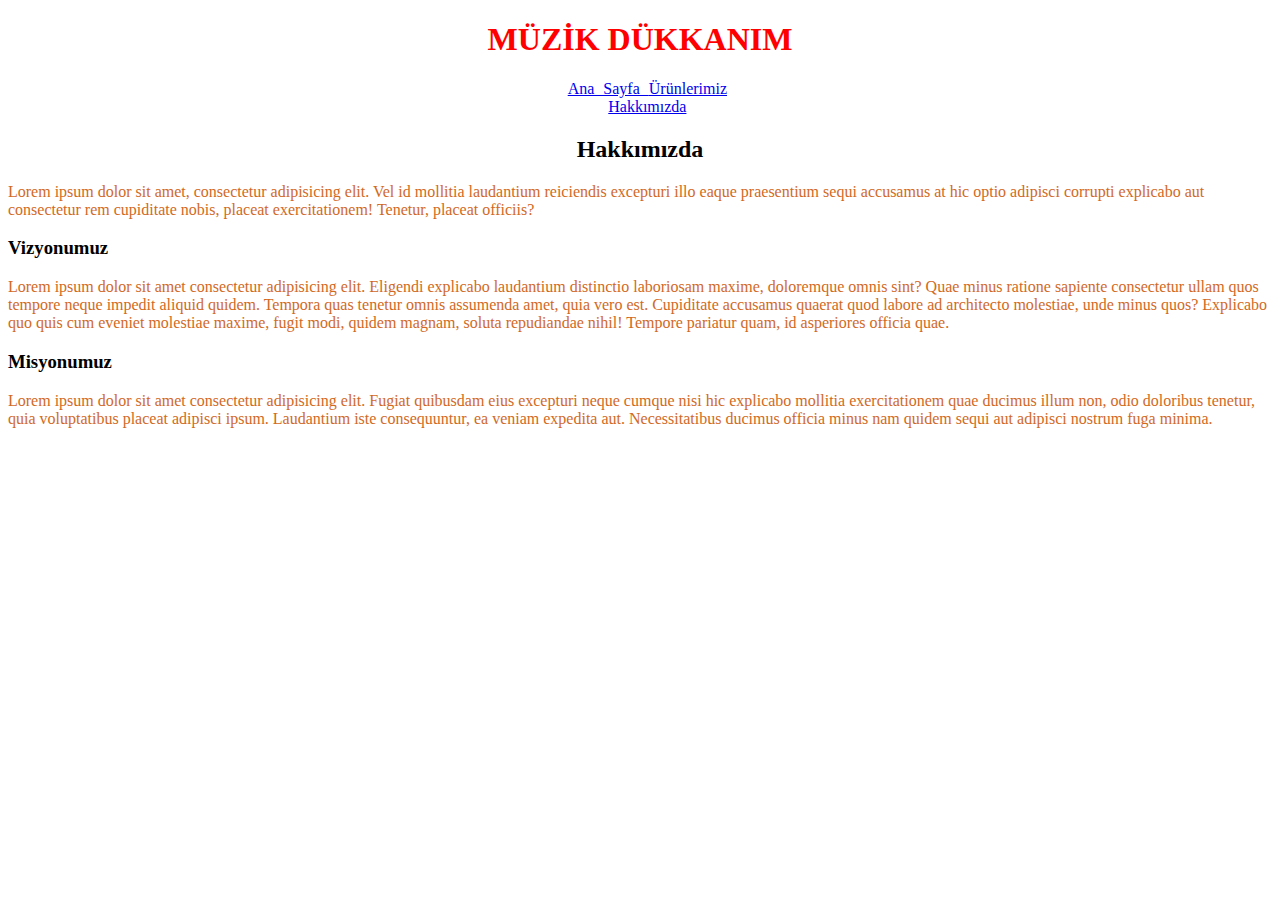
==== Hakkımızda.html @ 9a2f765f "ödev bitti" ====
<!DOCTYPE html>
<html lang="en">
<head>
    <meta charset="UTF-8">
    <meta http-equiv="X-UA-Compatible" content="IE=edge">
    <meta name="viewport" content="width=device-width, initial-scale=1.0">
    <title>Müzik Dükkanım/Hakkımızda</title>
    <link rel="stylesheet" href="MuzikDukkanim.css">
</head>
<body>
    <div class="ana-baslik">
        <h1>MÜZİK DÜKKANIM </h1>
        <div class="ana-menu">
            <ul>
                <li>
                    <a href="MuzikDukkanim.html">
                        Ana Sayfa
    
                    </a>
                </li>
                <li>
                    <a href="Ürünlerimiz.html">
                        Ürünlerimiz
    
                    </a>
                </li>
                <li>
                    <a href="Hakkımızda.html">
                        Hakkımızda
    
                    </a>
                </li>
            </ul>
        </div>
    </div>
        
<div>
    <h2>
        Hakkımızda

    </h2>
    
        <div class="hakkimizda">
          <p>Lorem ipsum dolor sit amet, consectetur adipisicing elit. Vel id mollitia laudantium reiciendis excepturi illo eaque praesentium sequi accusamus at hic optio adipisci corrupti explicabo aut consectetur rem cupiditate nobis, placeat exercitationem! Tenetur, placeat officiis?</p>
          <h3 class="hakkimizda-h3">Vizyonumuz</h3>
          <p>Lorem ipsum dolor sit amet consectetur adipisicing elit. Eligendi explicabo laudantium distinctio laboriosam maxime, doloremque omnis sint? Quae minus ratione sapiente consectetur ullam quos tempore neque impedit aliquid quidem. Tempora quas tenetur omnis assumenda amet, quia vero est. Cupiditate accusamus quaerat quod labore ad architecto molestiae, unde minus quos? Explicabo quo quis cum eveniet molestiae maxime, fugit modi, quidem magnam, soluta repudiandae nihil! Tempore pariatur quam, id asperiores officia quae.</p>
          <h3 class="hakkimizda-h3">Misyonumuz</h3>
          <p>Lorem ipsum dolor sit amet consectetur adipisicing elit. Fugiat quibusdam eius excepturi neque cumque nisi hic explicabo mollitia exercitationem quae ducimus illum non, odio doloribus tenetur, quia voluptatibus placeat adipisci ipsum. Laudantium iste consequuntur, ea veniam expedita aut. Necessitatibus ducimus officia minus nam quidem sequi aut adipisci nostrum fuga minima.</p>
        </div>


</div>
</body>
</html>
---- MuzikDukkanim.css ----
h1, h2 {
    text-align: center;
}

.ana-baslik {
    color:red;
}



.ana-menu {
    text-align:center;
    text-align:justify;
    margin-left: 38%;
    list-style: none;
    word-spacing: 5px;
    text-decoration: none;
    margin-right: 40%;
    
}


.ana-menu li{
    display: inline;
}

.ana-sayfa {
    color: green;
    text-align: center;

}
.ana-sayfa-ph3 {
    text-align: center;
}

ul,ol {
    text-align: center;
    list-style-position: inside;
    
}  

.hakkimizda {
    color:chocolate
}
.hakkimizda-h3 {
    color:black
}
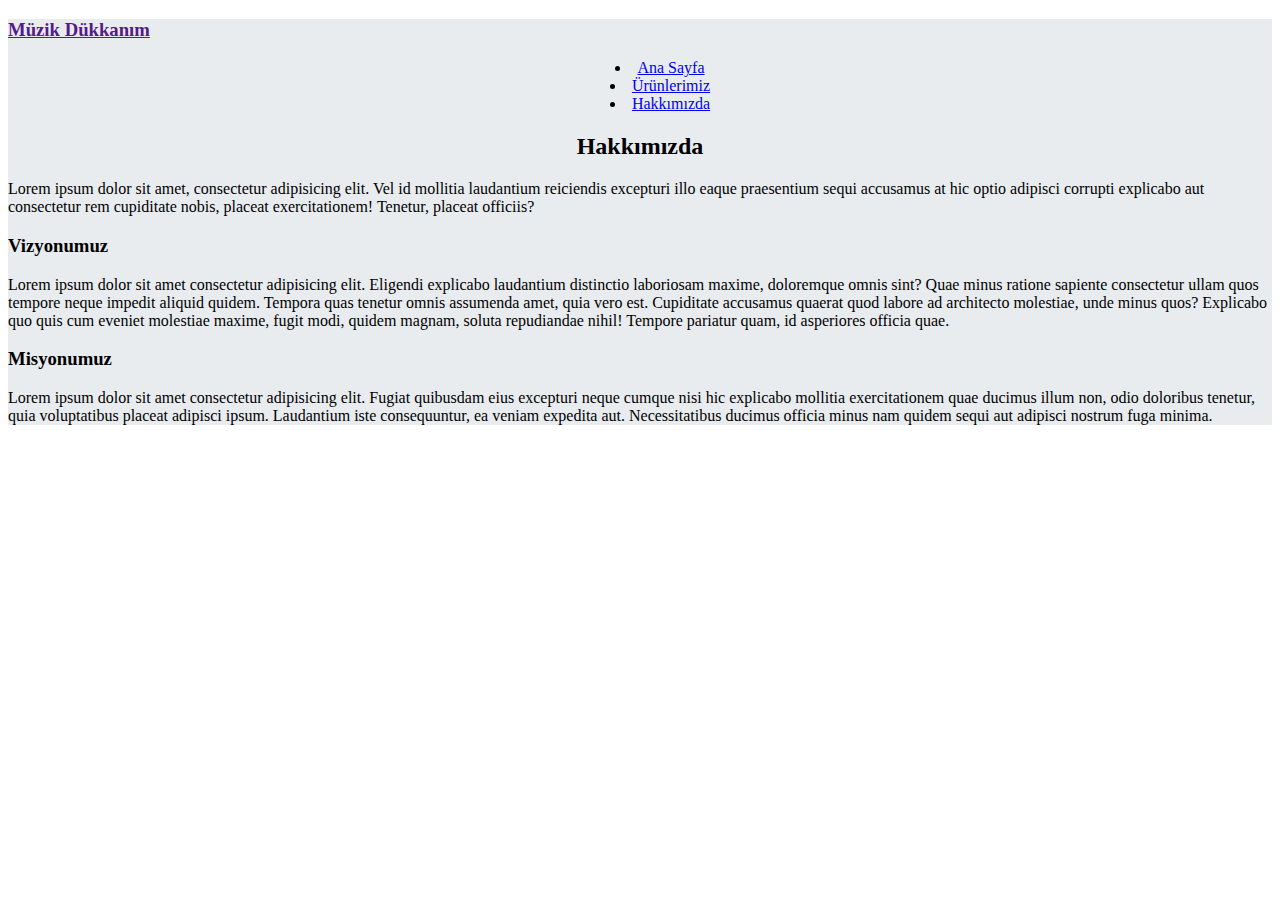
==== commit 616eebae: "file change" ====
--- a/Hakkımızda.html
+++ b/Hakkımızda.html
@@ -6,49 +6,52 @@
     <meta name="viewport" content="width=device-width, initial-scale=1.0">
     <title>Müzik Dükkanım/Hakkımızda</title>
     <link rel="stylesheet" href="MuzikDukkanim.css">
+    <link href="https://cdn.jsdelivr.net/npm/bootstrap@5.1.3/dist/css/bootstrap.min.css" rel="stylesheet" integrity="sha384-1BmE4kWBq78iYhFldvKuhfTAU6auU8tT94WrHftjDbrCEXSU1oBoqyl2QvZ6jIW3" crossorigin="anonymous">
 </head>
 <body>
-    <div class="ana-baslik">
-        <h1>MÜZİK DÜKKANIM </h1>
-        <div class="ana-menu">
-            <ul>
-                <li>
-                    <a href="MuzikDukkanim.html">
-                        Ana Sayfa
     
-                    </a>
+<main class="container bg">
+    <div class="row bg-dark">
+        
+        <div class="col-sm-3 ana-baslik">
+            <h3> <a href="">Müzik Dükkanım</a></h3>
+        </div>
+        
+        <div class="col-sm-4">
+                
+            <ul class="nav  ">
+                <li class="nav-item">
+                    <a class="nav-link" href="MuzikDukkanim.html">Ana Sayfa</a>
                 </li>
-                <li>
-                    <a href="Ürünlerimiz.html">
-                        Ürünlerimiz
-    
-                    </a>
+                <li class="nav-item">
+                    <a class="nav-link" href="Ürünlerimiz.html">Ürünlerimiz</a>
                 </li>
-                <li>
-                    <a href="Hakkımızda.html">
-                        Hakkımızda
-    
-                    </a>
+                <li class="nav-item">
+                    <a class="nav-link" href="Hakkımızda.html">Hakkımızda</a>
                 </li>
             </ul>
         </div>
     </div>
-        
+    
 <div>
-    <h2>
-        Hakkımızda
+    <div class="container bg">
+        <h2 class="text-success mt-5">
+             Hakkımızda
 
-    </h2>
+        </h2>
+       
     
-        <div class="hakkimizda">
+        <div class="">
           <p>Lorem ipsum dolor sit amet, consectetur adipisicing elit. Vel id mollitia laudantium reiciendis excepturi illo eaque praesentium sequi accusamus at hic optio adipisci corrupti explicabo aut consectetur rem cupiditate nobis, placeat exercitationem! Tenetur, placeat officiis?</p>
-          <h3 class="hakkimizda-h3">Vizyonumuz</h3>
+             <h3 class="text-success -h3">Vizyonumuz</h3>
           <p>Lorem ipsum dolor sit amet consectetur adipisicing elit. Eligendi explicabo laudantium distinctio laboriosam maxime, doloremque omnis sint? Quae minus ratione sapiente consectetur ullam quos tempore neque impedit aliquid quidem. Tempora quas tenetur omnis assumenda amet, quia vero est. Cupiditate accusamus quaerat quod labore ad architecto molestiae, unde minus quos? Explicabo quo quis cum eveniet molestiae maxime, fugit modi, quidem magnam, soluta repudiandae nihil! Tempore pariatur quam, id asperiores officia quae.</p>
-          <h3 class="hakkimizda-h3">Misyonumuz</h3>
+              <h3 class="text-success -h3">Misyonumuz</h3>
           <p>Lorem ipsum dolor sit amet consectetur adipisicing elit. Fugiat quibusdam eius excepturi neque cumque nisi hic explicabo mollitia exercitationem quae ducimus illum non, odio doloribus tenetur, quia voluptatibus placeat adipisci ipsum. Laudantium iste consequuntur, ea veniam expedita aut. Necessitatibus ducimus officia minus nam quidem sequi aut adipisci nostrum fuga minima.</p>
         </div>
+    </div> 
 
 
 </div>
+</main>  
 </body>
 </html>--- a/MuzikDukkanim.css
+++ b/MuzikDukkanim.css
@@ -1,4 +1,4 @@
-h1, h2 {
+ h1, h2 {
     text-align: center;
 }
 
@@ -17,7 +17,7 @@
     text-decoration: none;
     margin-right: 40%;
     
-}
+} 
 
 
 .ana-menu li{
@@ -27,7 +27,12 @@
 .ana-sayfa {
     color: green;
     text-align: center;
+    font-size: 50px;
+   
 
+}
+.bg {
+    background-color:#e9ecef;
 }
 .ana-sayfa-ph3 {
     text-align: center;
@@ -44,4 +49,8 @@
 }
 .hakkimizda-h3 {
     color:black
+} 
+.buton {
+    text-align: center;
+    color:blue;
 }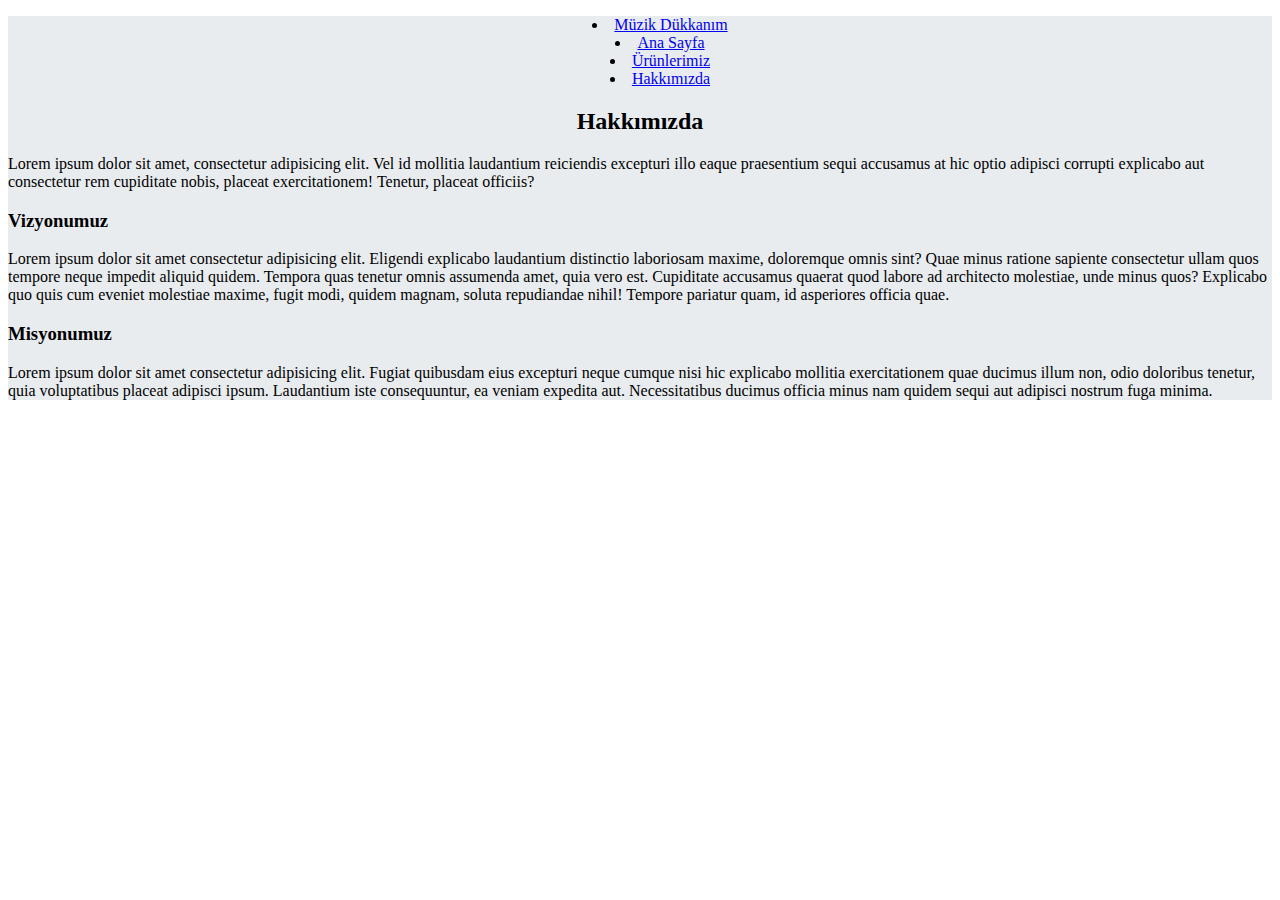
==== commit abae1e3f: "main menu changed" ====
--- a/Hakkımızda.html
+++ b/Hakkımızda.html
@@ -11,27 +11,24 @@
 <body>
     
 <main class="container bg">
-    <div class="row bg-dark">
-        
-        <div class="col-sm-3 ana-baslik">
-            <h3> <a href="">Müzik Dükkanım</a></h3>
-        </div>
-        
-        <div class="col-sm-4">
-                
-            <ul class="nav  ">
-                <li class="nav-item">
-                    <a class="nav-link" href="MuzikDukkanim.html">Ana Sayfa</a>
-                </li>
-                <li class="nav-item">
-                    <a class="nav-link" href="Ürünlerimiz.html">Ürünlerimiz</a>
-                </li>
-                <li class="nav-item">
-                    <a class="nav-link" href="Hakkımızda.html">Hakkımızda</a>
-                </li>
+    <section class="row">
+        <nav class="navbar navbar-expand-sm bg-dark navbar-light">
+            <ul class="navbar-nav">
+            <li class="nav-item active">
+                <a class="nav-link text-danger " href="MuzikDukkanim.html">Müzik Dükkanım</a>
+            </li>
+            <li class="nav-item">
+                <a class="nav-link text-white" href="MuzikDukkanim.html">Ana Sayfa</a>
+            </li>
+            <li class="nav-item">
+                <a class="nav-link text-white" href="Ürünlerimiz.html">Ürünlerimiz</a>
+            </li>
+            <li class="nav-item ">
+                <a class="nav-link text-white" href="Hakkımızda.html">Hakkımızda</a>
+            </li>
             </ul>
-        </div>
-    </div>
+        </nav>
+    </section>
     
 <div>
     <div class="container bg">
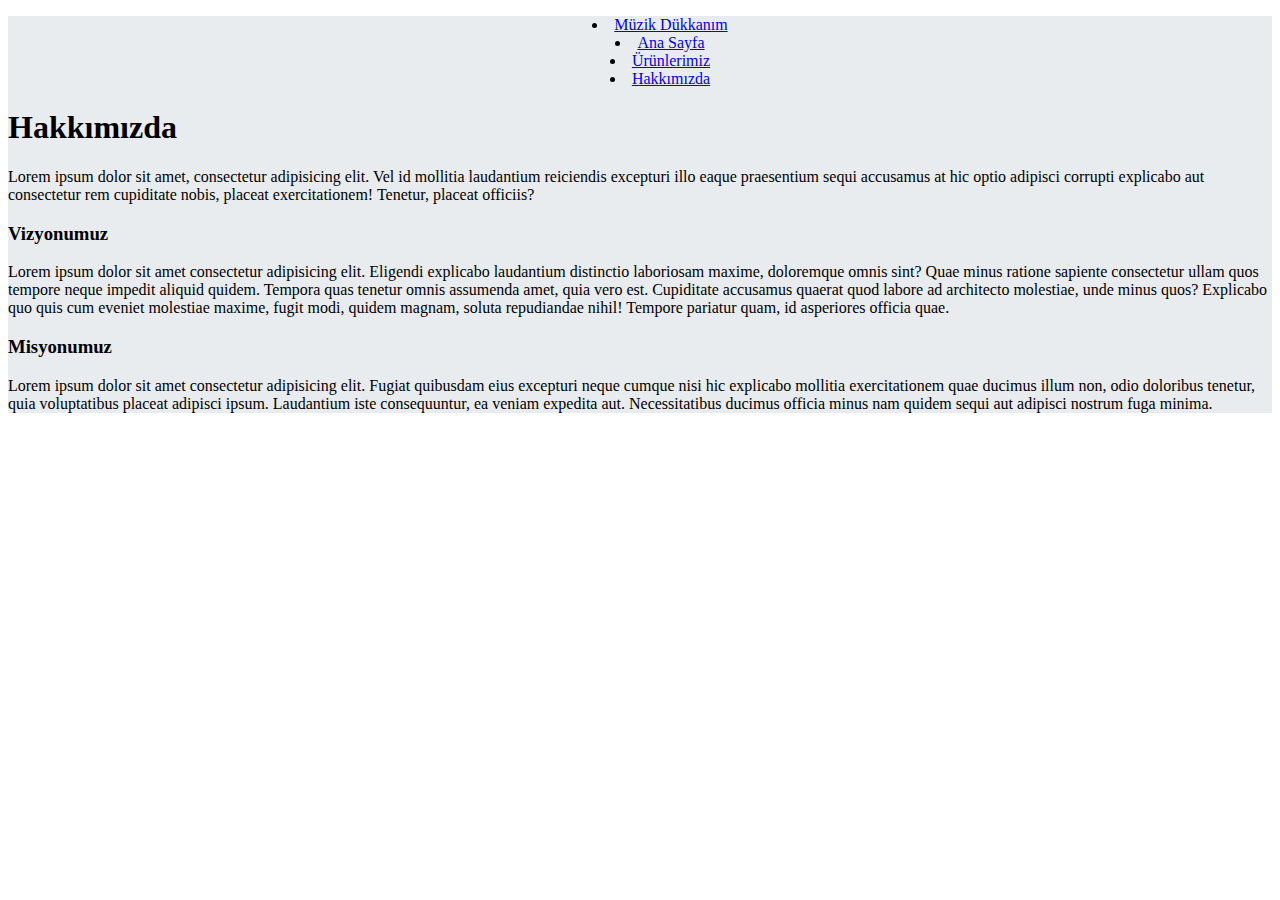
==== commit a5baffdb: "files changed" ====
--- a/Hakkımızda.html
+++ b/Hakkımızda.html
@@ -10,45 +10,45 @@
 </head>
 <body>
     
-<main class="container bg">
-    <section class="row">
-        <nav class="navbar navbar-expand-sm bg-dark navbar-light">
-            <ul class="navbar-nav">
-            <li class="nav-item active">
-                <a class="nav-link text-danger " href="MuzikDukkanim.html">Müzik Dükkanım</a>
-            </li>
-            <li class="nav-item">
-                <a class="nav-link text-white" href="MuzikDukkanim.html">Ana Sayfa</a>
-            </li>
-            <li class="nav-item">
-                <a class="nav-link text-white" href="Ürünlerimiz.html">Ürünlerimiz</a>
-            </li>
-            <li class="nav-item ">
-                <a class="nav-link text-white" href="Hakkımızda.html">Hakkımızda</a>
-            </li>
-            </ul>
-        </nav>
-    </section>
-    
-<div>
-    <div class="container bg">
-        <h2 class="text-success mt-5">
-             Hakkımızda
+    <main class="container " style="background-color: #e9ecef;">
+        <section class="row">
+            <nav class="navbar navbar-expand-sm bg-dark navbar-light">
+                <ul class="navbar-nav">
+                <li class="nav-item active">
+                    <a class="nav-link text-danger " href="MuzikDukkanim.html">Müzik Dükkanım</a>
+                </li>
+                <li class="nav-item">
+                    <a class="nav-link text-white" href="MuzikDukkanim.html">Ana Sayfa</a>
+                </li>
+                <li class="nav-item">
+                    <a class="nav-link text-white" href="Ürünlerimiz.html">Ürünlerimiz</a>
+                </li>
+                <li class="nav-item ">
+                    <a class="nav-link text-white" href="Hakkımızda.html">Hakkımızda</a>
+                </li>
+                </ul>
+            </nav>
+        </section>
+        
+        <div>
+            <div class="container bg">
+                <h1 class="text-success mt-5 mx-auto" style="width: 250px;">
+                    Hakkımızda
 
-        </h2>
-       
-    
-        <div class="">
-          <p>Lorem ipsum dolor sit amet, consectetur adipisicing elit. Vel id mollitia laudantium reiciendis excepturi illo eaque praesentium sequi accusamus at hic optio adipisci corrupti explicabo aut consectetur rem cupiditate nobis, placeat exercitationem! Tenetur, placeat officiis?</p>
-             <h3 class="text-success -h3">Vizyonumuz</h3>
-          <p>Lorem ipsum dolor sit amet consectetur adipisicing elit. Eligendi explicabo laudantium distinctio laboriosam maxime, doloremque omnis sint? Quae minus ratione sapiente consectetur ullam quos tempore neque impedit aliquid quidem. Tempora quas tenetur omnis assumenda amet, quia vero est. Cupiditate accusamus quaerat quod labore ad architecto molestiae, unde minus quos? Explicabo quo quis cum eveniet molestiae maxime, fugit modi, quidem magnam, soluta repudiandae nihil! Tempore pariatur quam, id asperiores officia quae.</p>
-              <h3 class="text-success -h3">Misyonumuz</h3>
-          <p>Lorem ipsum dolor sit amet consectetur adipisicing elit. Fugiat quibusdam eius excepturi neque cumque nisi hic explicabo mollitia exercitationem quae ducimus illum non, odio doloribus tenetur, quia voluptatibus placeat adipisci ipsum. Laudantium iste consequuntur, ea veniam expedita aut. Necessitatibus ducimus officia minus nam quidem sequi aut adipisci nostrum fuga minima.</p>
-        </div>
-    </div> 
+                </h1>
+            
+            
+                <div class="mt-4">
+                <p>Lorem ipsum dolor sit amet, consectetur adipisicing elit. Vel id mollitia laudantium reiciendis excepturi illo eaque praesentium sequi accusamus at hic optio adipisci corrupti explicabo aut consectetur rem cupiditate nobis, placeat exercitationem! Tenetur, placeat officiis?</p>
+                    <h3 class="text-success -h3">Vizyonumuz</h3>
+                <p>Lorem ipsum dolor sit amet consectetur adipisicing elit. Eligendi explicabo laudantium distinctio laboriosam maxime, doloremque omnis sint? Quae minus ratione sapiente consectetur ullam quos tempore neque impedit aliquid quidem. Tempora quas tenetur omnis assumenda amet, quia vero est. Cupiditate accusamus quaerat quod labore ad architecto molestiae, unde minus quos? Explicabo quo quis cum eveniet molestiae maxime, fugit modi, quidem magnam, soluta repudiandae nihil! Tempore pariatur quam, id asperiores officia quae.</p>
+                    <h3 class="text-success -h3">Misyonumuz</h3>
+                <p>Lorem ipsum dolor sit amet consectetur adipisicing elit. Fugiat quibusdam eius excepturi neque cumque nisi hic explicabo mollitia exercitationem quae ducimus illum non, odio doloribus tenetur, quia voluptatibus placeat adipisci ipsum. Laudantium iste consequuntur, ea veniam expedita aut. Necessitatibus ducimus officia minus nam quidem sequi aut adipisci nostrum fuga minima.</p>
+                </div>
+            </div> 
 
 
-</div>
-</main>  
+        </div>
+    </main>  
 </body>
 </html>--- a/MuzikDukkanim.css
+++ b/MuzikDukkanim.css
@@ -1,8 +1,7 @@
- h1, h2 {
-    text-align: center;
-}
 
-.ana-baslik {
+
+
+/* .ana-baslik {
     color:red;
 }
 
@@ -17,10 +16,10 @@
     text-decoration: none;
     margin-right: 40%;
     
-} 
+}  */
 
 
-.ana-menu li{
+/* .ana-menu li{
     display: inline;
 }
 
@@ -28,12 +27,12 @@
     color: green;
     text-align: center;
     font-size: 50px;
-   
+    */
 
-}
-.bg {
+
+/* .bg {
     background-color:#e9ecef;
-}
+} */
 .ana-sayfa-ph3 {
     text-align: center;
 }
@@ -43,14 +42,10 @@
     list-style-position: inside;
     
 }  
-
+/* 
 .hakkimizda {
     color:chocolate
 }
 .hakkimizda-h3 {
     color:black
-} 
-.buton {
-    text-align: center;
-    color:blue;
-}+}  */ 
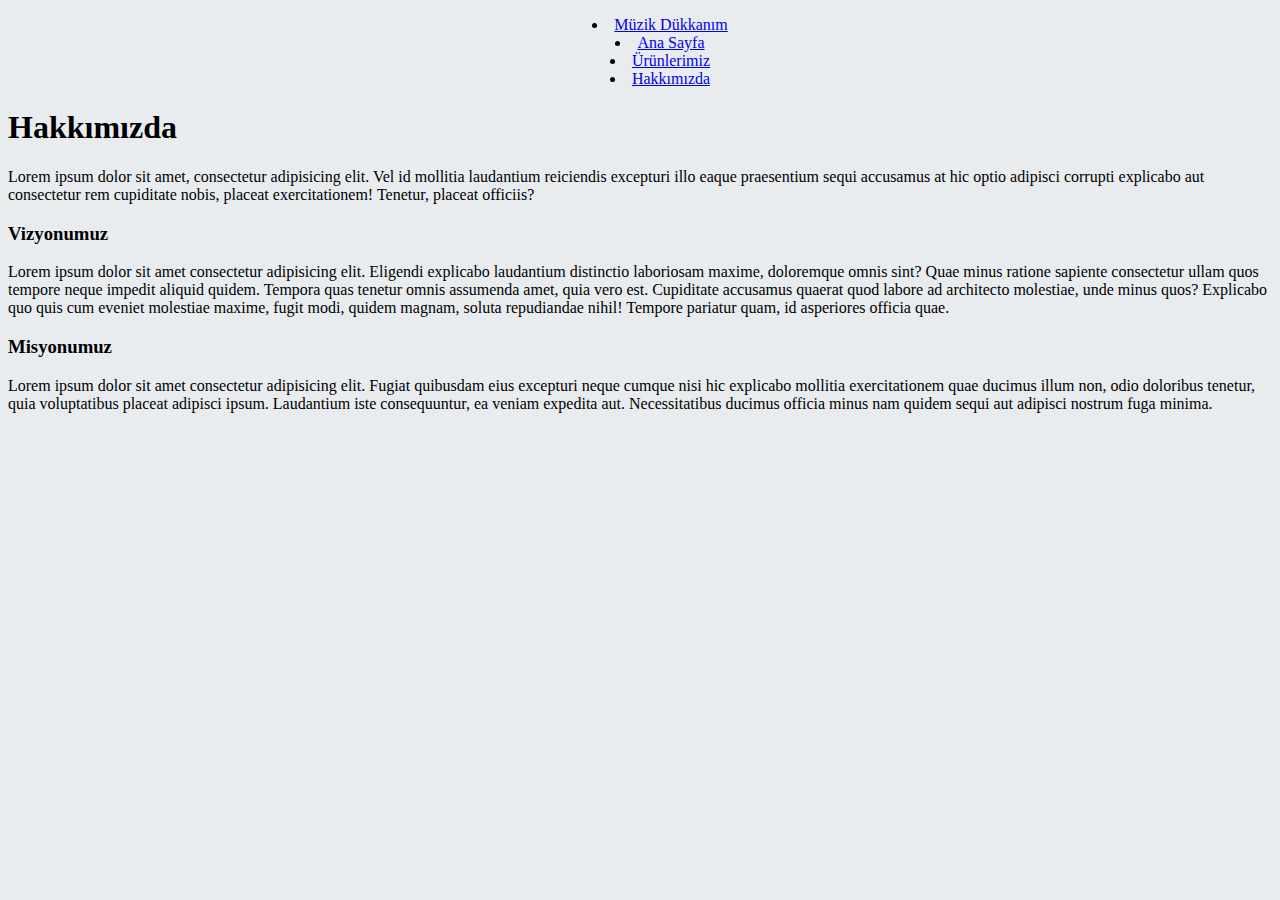
==== commit 0a39616b: "last commit" ====
--- a/Hakkımızda.html
+++ b/Hakkımızda.html
@@ -8,9 +8,9 @@
     <link rel="stylesheet" href="MuzikDukkanim.css">
     <link href="https://cdn.jsdelivr.net/npm/bootstrap@5.1.3/dist/css/bootstrap.min.css" rel="stylesheet" integrity="sha384-1BmE4kWBq78iYhFldvKuhfTAU6auU8tT94WrHftjDbrCEXSU1oBoqyl2QvZ6jIW3" crossorigin="anonymous">
 </head>
-<body>
+<body  style="background-color: #e9ecef;">
     
-    <main class="container " style="background-color: #e9ecef;">
+    <main class="">
         <section class="row">
             <nav class="navbar navbar-expand-sm bg-dark navbar-light">
                 <ul class="navbar-nav">
@@ -38,8 +38,8 @@
                 </h1>
             
             
-                <div class="mt-4">
-                <p>Lorem ipsum dolor sit amet, consectetur adipisicing elit. Vel id mollitia laudantium reiciendis excepturi illo eaque praesentium sequi accusamus at hic optio adipisci corrupti explicabo aut consectetur rem cupiditate nobis, placeat exercitationem! Tenetur, placeat officiis?</p>
+                <div class="mt-4 text-left">
+                <p >Lorem ipsum dolor sit amet, consectetur adipisicing elit. Vel id mollitia laudantium reiciendis excepturi illo eaque praesentium sequi accusamus at hic optio adipisci corrupti explicabo aut consectetur rem cupiditate nobis, placeat exercitationem! Tenetur, placeat officiis?</p>
                     <h3 class="text-success -h3">Vizyonumuz</h3>
                 <p>Lorem ipsum dolor sit amet consectetur adipisicing elit. Eligendi explicabo laudantium distinctio laboriosam maxime, doloremque omnis sint? Quae minus ratione sapiente consectetur ullam quos tempore neque impedit aliquid quidem. Tempora quas tenetur omnis assumenda amet, quia vero est. Cupiditate accusamus quaerat quod labore ad architecto molestiae, unde minus quos? Explicabo quo quis cum eveniet molestiae maxime, fugit modi, quidem magnam, soluta repudiandae nihil! Tempore pariatur quam, id asperiores officia quae.</p>
                     <h3 class="text-success -h3">Misyonumuz</h3>
